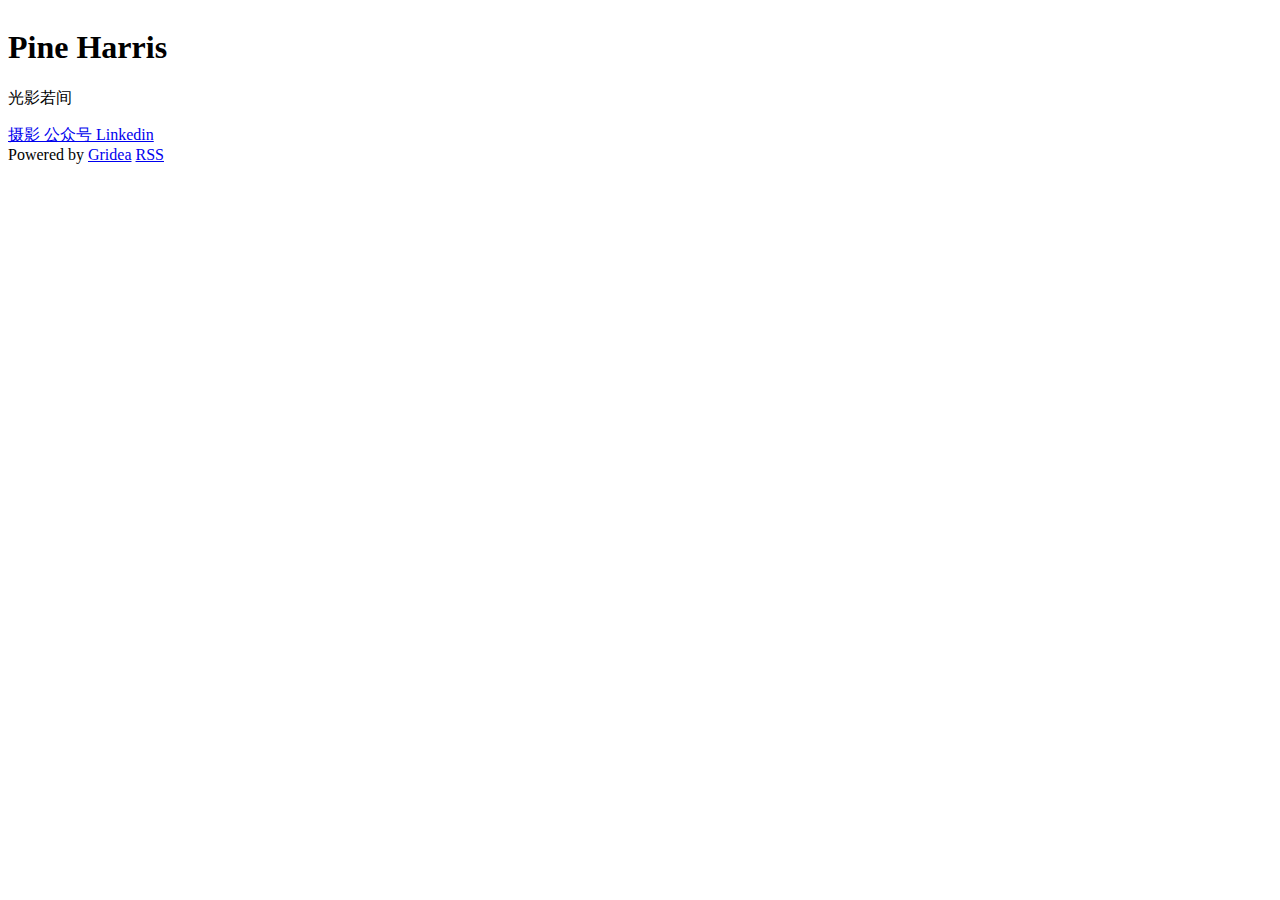
==== index.html @ f9337450 "update from gridea: 2021-01-26 07:01:06" ====
<html>
  <head>
    <meta charset="utf-8" />
<meta name="viewport" content="width=device-width, initial-scale=1" />
<title>Pine Harris</title>
<link rel="shortcut icon" href="https://yanglong.ml/favicon.ico?v=1611615656806">
<link href="https://cdn.jsdelivr.net/npm/remixicon@2.3.0/fonts/remixicon.css" rel="stylesheet">
<link rel="stylesheet" href="https://yanglong.ml/styles/main.css">
<link rel="alternate" type="application/atom+xml" title="Pine Harris - Atom Feed" href="https://yanglong.ml/atom.xml">
<link rel="stylesheet" href="https://fonts.googleapis.com/css?family=Droid+Serif:400,700">



    <meta name="description" content="光影若间" />
  </head>
  <body>
    <div class="main">
      <div class="main-content">
        <div class="site-header">
  <a href="https://yanglong.ml">
  <img class="avatar" src="https://yanglong.ml/images/avatar.png?v=1611615656806" alt="">
  </a>
  <h1 class="site-title">
    Pine Harris
  </h1>
  <p class="site-description">
    光影若间
  </p>
  <div class="menu-container">
    
      
        <a href="/tags" class="menu" target="_blank">
          摄影
        </a>
      
    
      
        <a href="/post/about" class="menu" target="_blank">
          公众号
        </a>
      
    
      
        <a href="https://www.linkedin.com/in/long-yang-8b12a7143/" class="menu" target="_blank">
          Linkedin
        </a>
      
    
  </div>
  <div class="social-container">
    
      
        <a href="1234567654" target="_blank">
          <i class="ri-github-line"></i>
        </a>
      
    
      
        <a href="23456" target="_blank">
          <i class="ri-twitter-line"></i>
        </a>
      
    
      
        <a href="345678765432" target="_blank">
          <i class="ri-weibo-line"></i>
        </a>
      
    
      
        <a href="23456765432" target="_blank">
          <i class="ri-zhihu-line"></i>
        </a>
      
    
      
    
  </div>
</div>

    
        <div class="post-container">
  
</div>

    
        <div class="pagination-container">
  
  
</div>

    
        <div class="site-footer">
  Powered by <a href="https://github.com/getgridea/gridea" target="_blank">Gridea</a>
  <a class="rss" href="https://yanglong.ml/atom.xml" target="_blank">
    <i class="ri-rss-line"></i> RSS
  </a>
</div>

      </div>
    </div>
  </body>
</html>
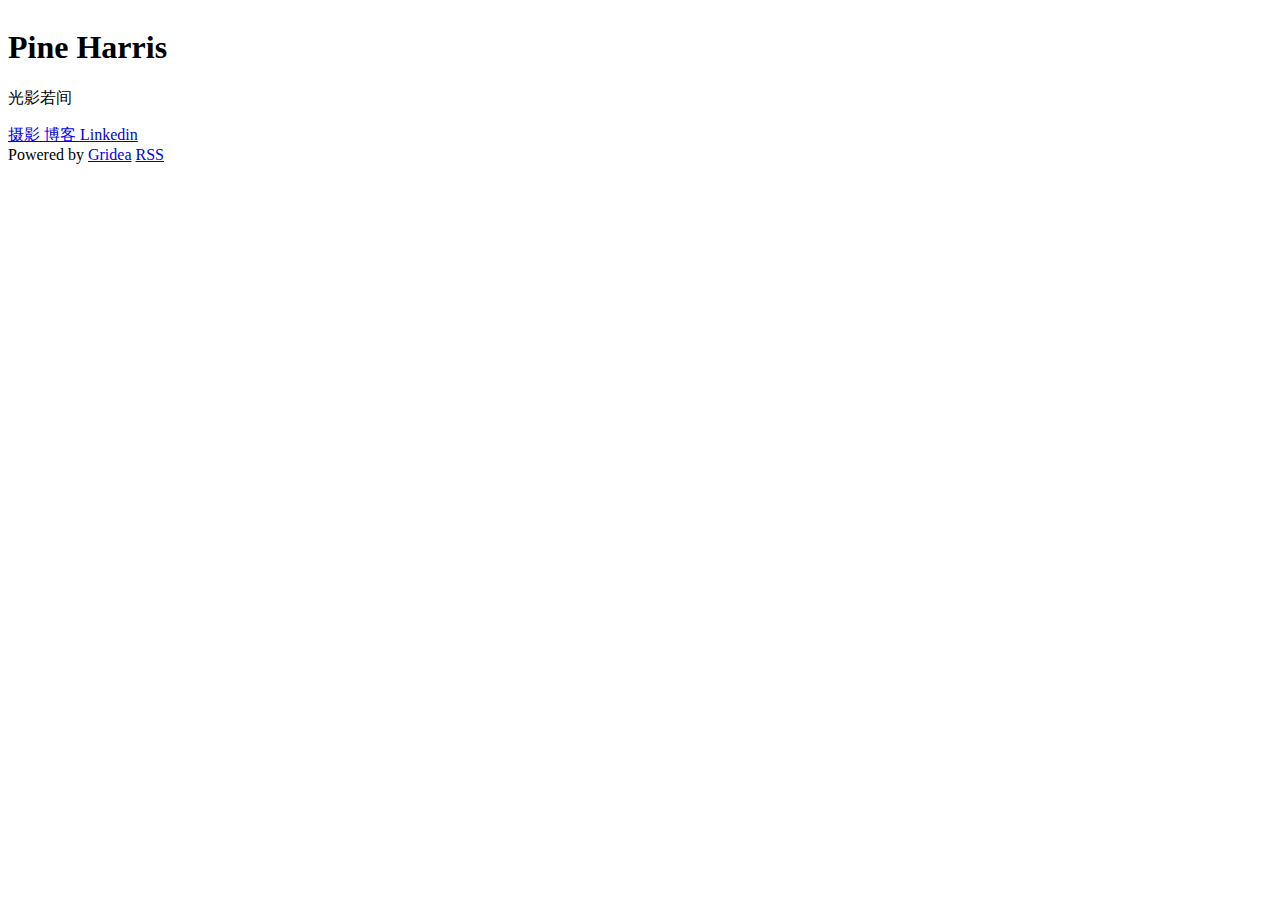
==== commit d80442a4: "update from gridea: 2021-01-26 07:32:39" ====
--- a/index.html
+++ b/index.html
@@ -3,7 +3,7 @@
     <meta charset="utf-8" />
 <meta name="viewport" content="width=device-width, initial-scale=1" />
 <title>Pine Harris</title>
-<link rel="shortcut icon" href="https://yanglong.ml/favicon.ico?v=1611615656806">
+<link rel="shortcut icon" href="https://yanglong.ml/favicon.ico?v=1611617551773">
 <link href="https://cdn.jsdelivr.net/npm/remixicon@2.3.0/fonts/remixicon.css" rel="stylesheet">
 <link rel="stylesheet" href="https://yanglong.ml/styles/main.css">
 <link rel="alternate" type="application/atom+xml" title="Pine Harris - Atom Feed" href="https://yanglong.ml/atom.xml">
@@ -18,7 +18,7 @@
       <div class="main-content">
         <div class="site-header">
   <a href="https://yanglong.ml">
-  <img class="avatar" src="https://yanglong.ml/images/avatar.png?v=1611615656806" alt="">
+  <img class="avatar" src="https://yanglong.ml/images/avatar.png?v=1611617551773" alt="">
   </a>
   <h1 class="site-title">
     Pine Harris
@@ -29,19 +29,19 @@
   <div class="menu-container">
     
       
-        <a href="/tags" class="menu" target="_blank">
+        <a href="正在建设CDN图片跳转" class="menu" target="_blank">
           摄影
         </a>
       
     
       
-        <a href="/post/about" class="menu" target="_blank">
-          公众号
+        <a href="正在建设博客静态网站" class="menu" target="_blank">
+          博客
         </a>
       
     
       
-        <a href="https://www.linkedin.com/in/long-yang-8b12a7143/" class="menu" target="_blank">
+        <a href="https://www.linkedin.com/in/thisisyanglong/" class="menu" target="_blank">
           Linkedin
         </a>
       
@@ -68,7 +68,7 @@
       
     
       
-        <a href="23456765432" target="_blank">
+        <a href="https://www.zhihu.com/people/pine-47-91-62" target="_blank">
           <i class="ri-zhihu-line"></i>
         </a>
       
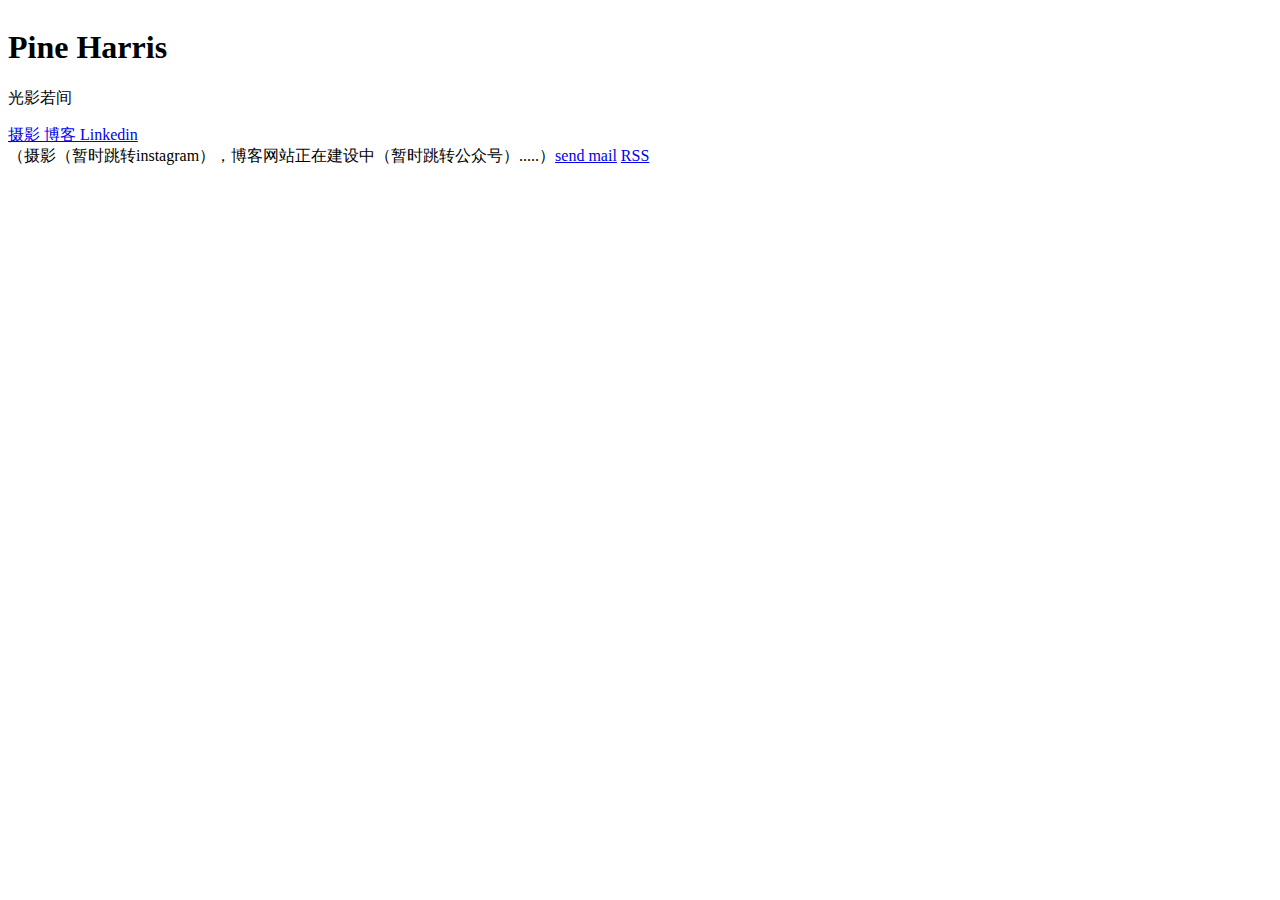
==== commit 9e32f551: "update from gridea: 2021-01-26 08:23:04" ====
--- a/index.html
+++ b/index.html
@@ -3,7 +3,7 @@
     <meta charset="utf-8" />
 <meta name="viewport" content="width=device-width, initial-scale=1" />
 <title>Pine Harris</title>
-<link rel="shortcut icon" href="https://yanglong.ml/favicon.ico?v=1611617551773">
+<link rel="shortcut icon" href="https://yanglong.ml/favicon.ico?v=1611620525927">
 <link href="https://cdn.jsdelivr.net/npm/remixicon@2.3.0/fonts/remixicon.css" rel="stylesheet">
 <link rel="stylesheet" href="https://yanglong.ml/styles/main.css">
 <link rel="alternate" type="application/atom+xml" title="Pine Harris - Atom Feed" href="https://yanglong.ml/atom.xml">
@@ -18,7 +18,7 @@
       <div class="main-content">
         <div class="site-header">
   <a href="https://yanglong.ml">
-  <img class="avatar" src="https://yanglong.ml/images/avatar.png?v=1611617551773" alt="">
+  <img class="avatar" src="https://yanglong.ml/images/avatar.png?v=1611620525927" alt="">
   </a>
   <h1 class="site-title">
     Pine Harris
@@ -29,13 +29,13 @@
   <div class="menu-container">
     
       
-        <a href="正在建设CDN图片跳转" class="menu" target="_blank">
+        <a href="https://www.instagram.com/crzzsx/" class="menu" target="_blank">
           摄影
         </a>
       
     
       
-        <a href="正在建设博客静态网站" class="menu" target="_blank">
+        <a href="http://weixin.qq.com/r/MEyPlxLExU_6rVb09xk" class="menu" target="_blank">
           博客
         </a>
       
@@ -50,19 +50,19 @@
   <div class="social-container">
     
       
-        <a href="1234567654" target="_blank">
+        <a href="https://github.com/thisisharris" target="_blank">
           <i class="ri-github-line"></i>
         </a>
       
     
       
-        <a href="23456" target="_blank">
+        <a href="1" target="_blank">
           <i class="ri-twitter-line"></i>
         </a>
       
     
       
-        <a href="345678765432" target="_blank">
+        <a href="https://weibo.com/u/6432298341" target="_blank">
           <i class="ri-weibo-line"></i>
         </a>
       
@@ -91,7 +91,7 @@
 
     
         <div class="site-footer">
-  Powered by <a href="https://github.com/getgridea/gridea" target="_blank">Gridea</a>
+  （摄影（暂时跳转instagram），博客网站正在建设中（暂时跳转公众号）.....）<a href="Mailto:me@pine.gq">send mail</a>
   <a class="rss" href="https://yanglong.ml/atom.xml" target="_blank">
     <i class="ri-rss-line"></i> RSS
   </a>
